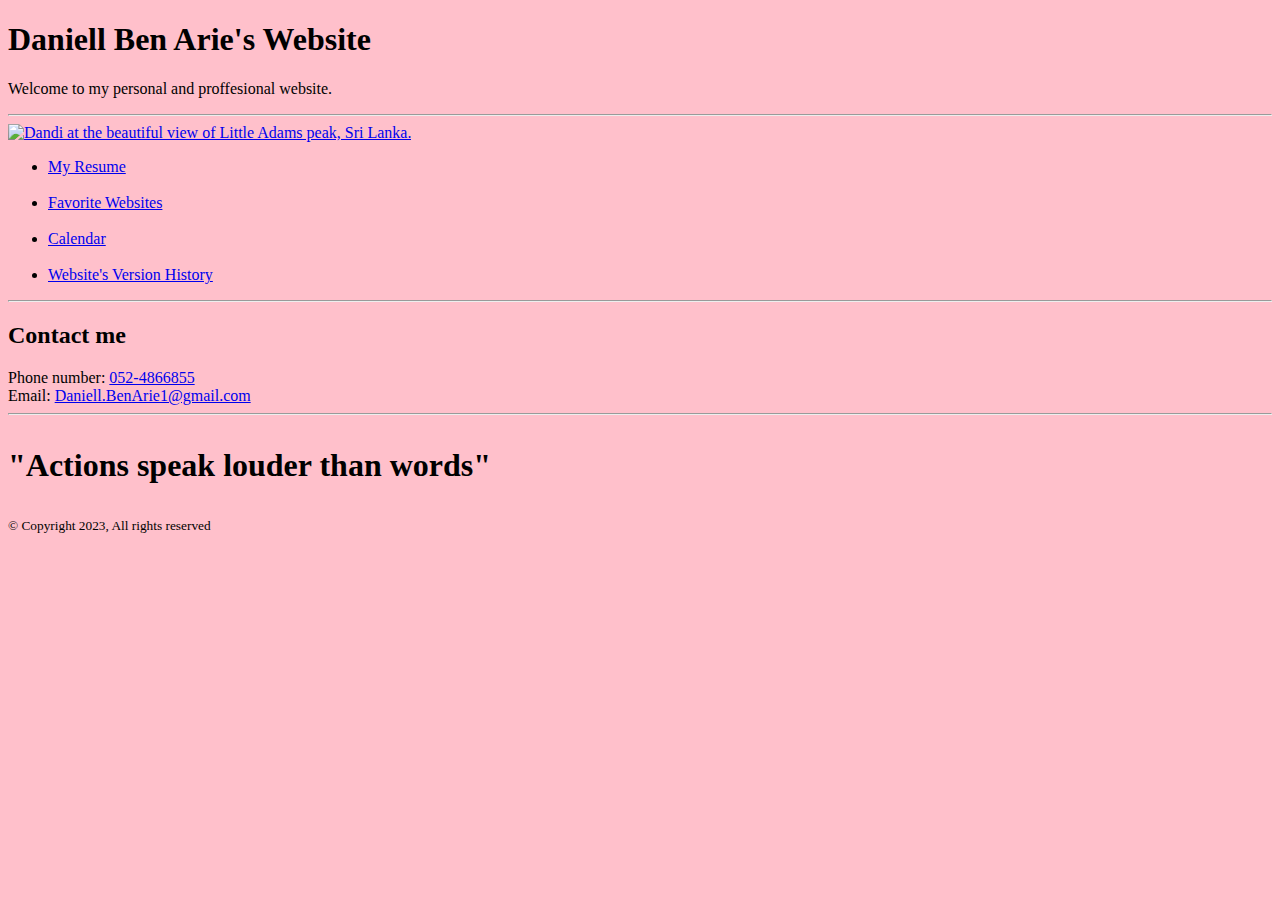
==== index.html @ c3347bf6 "Add files via upload" ====
<!DOCTYPE html>
<html lang="en">
<head>
    <meta charset="UTF-8">
    <meta name="viewport" content="width=device-width, initial-scale=1.0">
    <title>Dandi's Site</title>
</head>
<body bgcolor="#FFC0CB">
   <h1>Daniell Ben Arie's Website</h1> 
   <p>Welcome to my personal and proffesional website.</p>
   <hr/>
   <a href="https://goo.gl/maps/FMQgrcPchekbQC2bA" target=”_blank”><img src="./Photos/Dandi's photo.png" style="height: 450px;" alt="Dandi at the beautiful view of Little Adams peak, Sri Lanka." title="Wondering where this was taken? Click here!" /></a>

   <ul>
        <li><a href="./Dandi'sResume.html">My Resume</a></li> <br/>
        <li><a href="./FavoriteWebsites.html">Favorite Websites</a></li> <br/>
        <li><a href="https://calendar.google.com/calendar/" target="_blank">Calendar</a></li> <br/>
        <li><a href="./Version History Folder/VersionHistory.html">Website's Version History</a></li>
   </ul>
   <hr/>
   <h2>Contact me</h2>
   Phone number: <a href="tel:052-4866855">052-4866855</a> <br/>
   Email: <a href="mailto:daniell.benarie1@gmail.com">Daniell.BenArie1@gmail.com </a><br/>
   <hr/>
  <h1><p>"Actions speak louder than words"</p></h1>
   <footer>
    <p><small>&copy; Copyright 2023, All rights reserved</small></p>
    
    </footer>
</body>
</html>
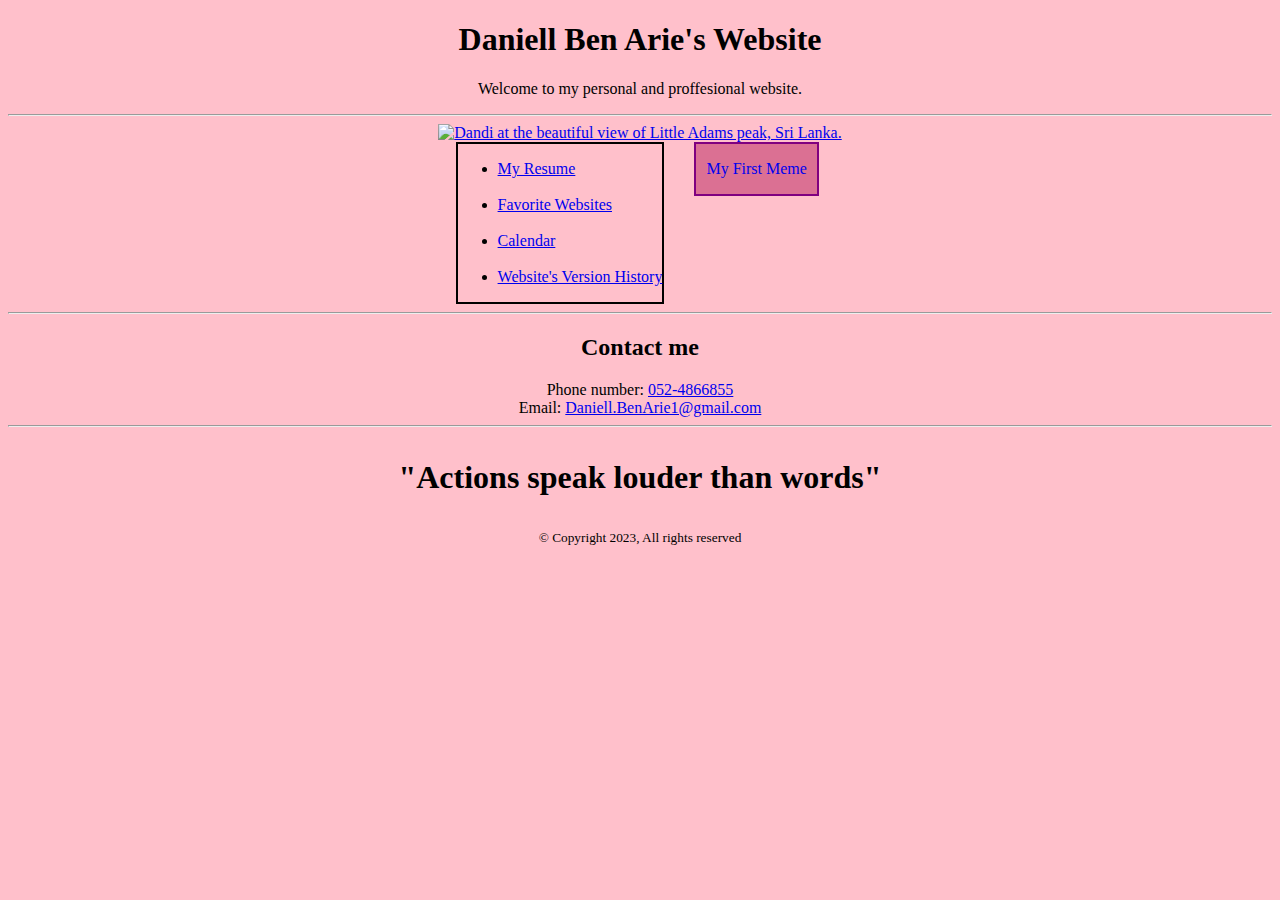
==== commit bfe107f4: "Add files via upload" ====
--- a/index.html
+++ b/index.html
@@ -4,20 +4,34 @@
     <meta charset="UTF-8">
     <meta name="viewport" content="width=device-width, initial-scale=1.0">
     <title>Dandi's Site</title>
+    <link rel="stylesheet" href="style.css">
 </head>
-<body bgcolor="#FFC0CB">
+<body>
    <h1>Daniell Ben Arie's Website</h1> 
    <p>Welcome to my personal and proffesional website.</p>
    <hr/>
-   <a href="https://goo.gl/maps/FMQgrcPchekbQC2bA" target=”_blank”><img src="./Photos/Dandi's photo.png" style="height: 450px;" alt="Dandi at the beautiful view of Little Adams peak, Sri Lanka." title="Wondering where this was taken? Click here!" /></a>
+   <a href="https://goo.gl/maps/FMQgrcPchekbQC2bA" target=”_blank”><img src="./assets/Photos/Dandi's photo.png" style="height: 450px;" alt="Dandi at the beautiful view of Little Adams peak, Sri Lanka." title="Wondering where this was taken? Click here!" /></a>
+   <br/>
 
-   <ul>
-        <li><a href="./Dandi'sResume.html">My Resume</a></li> <br/>
-        <li><a href="./FavoriteWebsites.html">Favorite Websites</a></li> <br/>
-        <li><a href="https://calendar.google.com/calendar/" target="_blank">Calendar</a></li> <br/>
-        <li><a href="./Version History Folder/VersionHistory.html">Website's Version History</a></li>
-   </ul>
+    <div class="interactivearea">
+        <div class="mainlinks">
+            <ul>
+            <li><a href="./Dandi'sResume.html">My Resume</a></li> <br/>
+             <li><a href="./FavoriteWebsites.html">Favorite Websites</a></li> <br/>
+             <li><a href="https://calendar.google.com/calendar/" target="_blank">Calendar</a></li> <br/>
+             <li><a href="./Version History Folder/VersionHistory.html">Website's Version History</a></li>
+            </ul>
+          </div>
+      
+          <a href="./assets/Danismeme/index.html">
+              <div class="memebutton">
+                  <p>My First Meme</p>
+              </div>
+          </a>
+    </div>
+
    <hr/>
+
    <h2>Contact me</h2>
    Phone number: <a href="tel:052-4866855">052-4866855</a> <br/>
    Email: <a href="mailto:daniell.benarie1@gmail.com">Daniell.BenArie1@gmail.com </a><br/>
--- a/style.css
+++ b/style.css
@@ -0,0 +1,25 @@
+body {
+    text-align: center;
+    background-color: pink;
+}
+
+.interactivearea {
+    margin-right: 130px;
+}
+
+.mainlinks {
+    border: 2px solid black;
+    display: inline-block;
+    margin-right: 30px;
+    text-align: left;
+}
+
+.memebutton {
+    background-color: palevioletred;
+    display: inline-block;
+    padding: 0px 10px;
+    border: 2px solid purple;
+    position: absolute;
+
+}
+
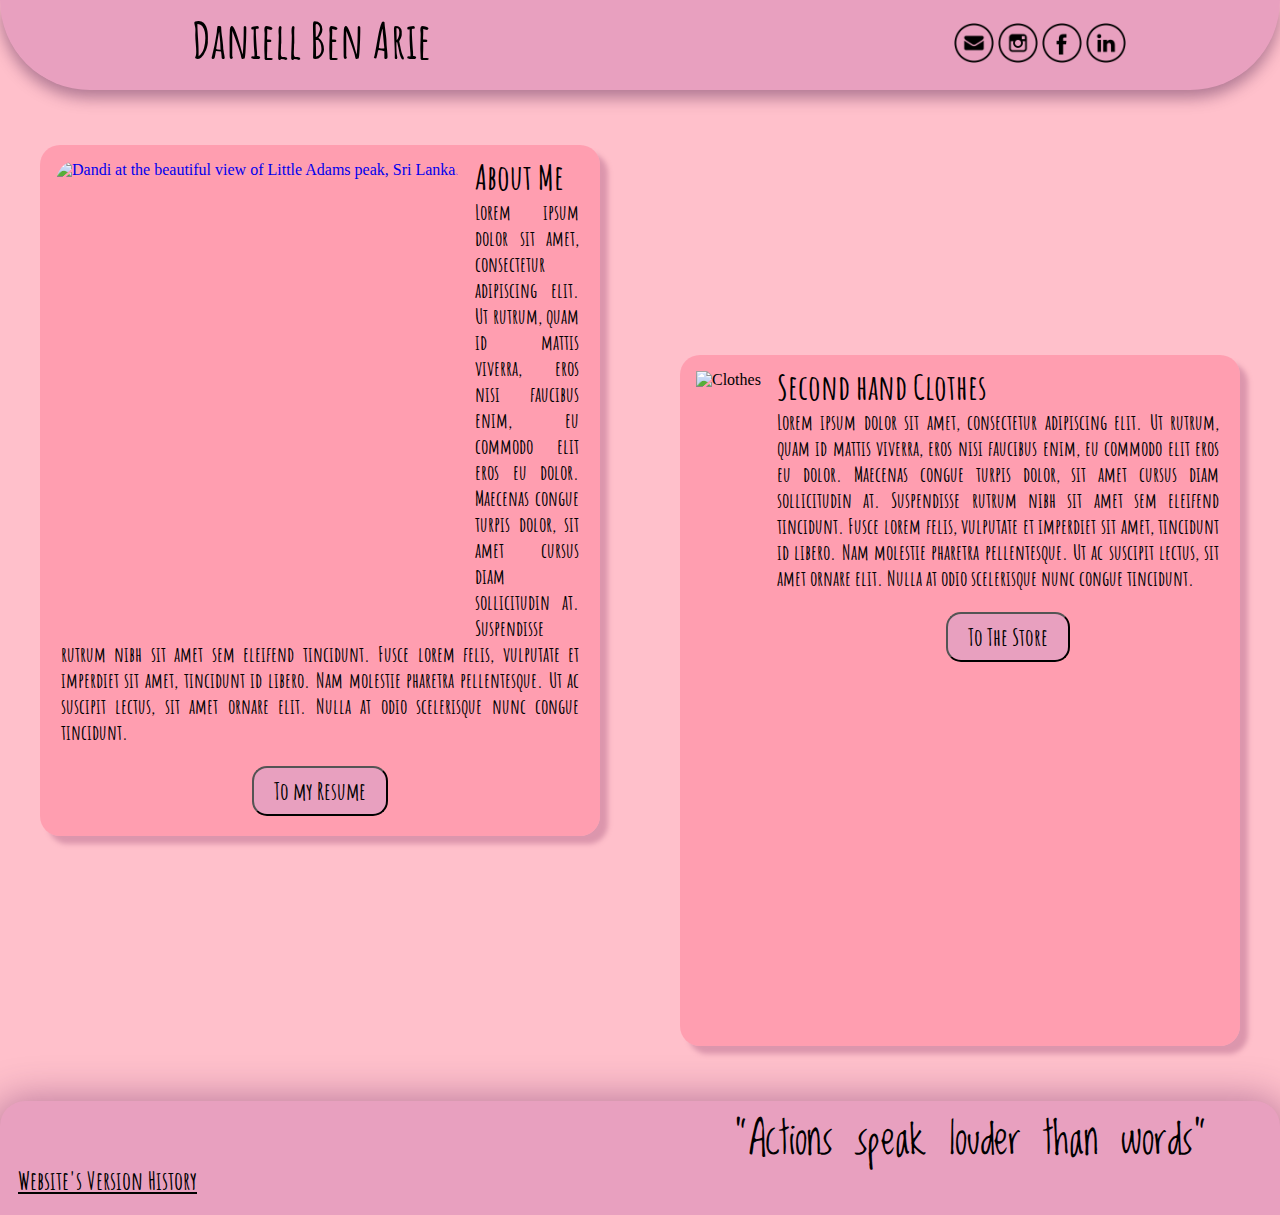
==== commit dc2fc370: "V2 Upload" ====
--- a/index.html
+++ b/index.html
@@ -5,41 +5,69 @@
     <meta name="viewport" content="width=device-width, initial-scale=1.0">
     <title>Dandi's Site</title>
     <link rel="stylesheet" href="style.css">
+    <link rel="preconnect" href="https://fonts.googleapis.com">
+<link rel="preconnect" href="https://fonts.gstatic.com" crossorigin>
+<link href="https://fonts.googleapis.com/css2?family=Amatic+SC&family=Lobster&family=Loved+by+the+King&display=swap" rel="stylesheet">
+    <!--font-family: 'Amatic SC', cursive;
+    font-family: 'Lobster', cursive;
+    font-family: 'Loved by the King', cursive;-->
 </head>
 <body>
-   <h1>Daniell Ben Arie's Website</h1> 
-   <p>Welcome to my personal and proffesional website.</p>
-   <hr/>
-   <a href="https://goo.gl/maps/FMQgrcPchekbQC2bA" target=”_blank”><img src="./assets/Photos/Dandi's photo.png" style="height: 450px;" alt="Dandi at the beautiful view of Little Adams peak, Sri Lanka." title="Wondering where this was taken? Click here!" /></a>
-   <br/>
+   <div class="header">
+    <h1 class="logo">Daniell Ben Arie</h1> 
+    
+       <div class="icons">
+        <a href="mailto:Dont-email-me@gmail.com"><img src="./assets/Icons/eMail.png" alt="eMail"/></a>
+        <a href="https://www.instagram.com/?hl=en" target=".blank"><img src="./assets/Icons/Instagram.png" alt="Instagram"/></a>
+        <a href="https://www.facebook.com" target=".blank"><img src="./assets/Icons/Facebook.png" alt="Facebook"></a>
+        <a href="https://www.linkedin.com" target=".blank"><img src="./assets/Icons/LinkedIn.png" alt="LinkedIn"/></a>
+       </div>
+   </div>
+   
+    <div class="main">
+            <div class="main-card left">
+                
+                <div class="main-image"> 
+                    <a href="https://goo.gl/maps/FMQgrcPchekbQC2bA" target=”_blank”><img src="./assets/Photos/Dandi's photo.png" alt="Dandi at the beautiful view of Little Adams peak, Sri Lanka." title="Wondering where this was taken?" /></a>
+                </div>
+                
+                <div class="main-text"> 
+                    <p> <span class="title"> About Me </span>
+                        <br/> 
+                        Lorem ipsum dolor sit amet, consectetur adipiscing elit. Ut rutrum, quam id mattis viverra, eros nisi faucibus enim, eu commodo elit eros eu dolor. Maecenas congue turpis dolor, sit amet cursus diam sollicitudin at. Suspendisse rutrum nibh sit amet sem eleifend tincidunt. Fusce lorem felis, vulputate et imperdiet sit amet, tincidunt id libero. Nam molestie pharetra pellentesque. Ut ac suscipit lectus, sit amet ornare elit. Nulla at odio scelerisque nunc congue tincidunt.
+                    </p>
+                </div>
 
-    <div class="interactivearea">
-        <div class="mainlinks">
-            <ul>
-            <li><a href="./Dandi'sResume.html">My Resume</a></li> <br/>
-             <li><a href="./FavoriteWebsites.html">Favorite Websites</a></li> <br/>
-             <li><a href="https://calendar.google.com/calendar/" target="_blank">Calendar</a></li> <br/>
-             <li><a href="./Version History Folder/VersionHistory.html">Website's Version History</a></li>
-            </ul>
-          </div>
-      
-          <a href="./assets/Danismeme/index.html">
-              <div class="memebutton">
-                  <p>My First Meme</p>
-              </div>
-          </a>
+                <div class="resume-button">
+                    <a href="./Dandi'sResume.html"><button type="button" >To my Resume</button></a>
+                </div>
+
+            </div>
+            
+
+            <div class="main-card right">
+                
+                <div class="main-image"> 
+                    <img src="./assets/Photos/Clothes.png" alt="Clothes" />
+                </div>
+                
+                <div class="main-text"> 
+                    <p> <span class="title"> Second hand Clothes </span>
+                        <br/> 
+                        Lorem ipsum dolor sit amet, consectetur adipiscing elit. Ut rutrum, quam id mattis viverra, eros nisi faucibus enim, eu commodo elit eros eu dolor. Maecenas congue turpis dolor, sit amet cursus diam sollicitudin at. Suspendisse rutrum nibh sit amet sem eleifend tincidunt. Fusce lorem felis, vulputate et imperdiet sit amet, tincidunt id libero. Nam molestie pharetra pellentesque. Ut ac suscipit lectus, sit amet ornare elit. Nulla at odio scelerisque nunc congue tincidunt.
+                    </p>
+                </div>
+
+                <div class="resume-button">
+                    <a><button type="button" >To The Store</button></a>
+                </div>
+
+            </div>
+    </div>
+    <div class="footer">
+        <p class="quote">"Actions speak louder than words"</p>
+        <a class="history" href="./Version History Folder/VersionHistory.html">Website's Version History</a>
     </div>
 
-   <hr/>
-
-   <h2>Contact me</h2>
-   Phone number: <a href="tel:052-4866855">052-4866855</a> <br/>
-   Email: <a href="mailto:daniell.benarie1@gmail.com">Daniell.BenArie1@gmail.com </a><br/>
-   <hr/>
-  <h1><p>"Actions speak louder than words"</p></h1>
-   <footer>
-    <p><small>&copy; Copyright 2023, All rights reserved</small></p>
-    
-    </footer>
 </body>
 </html>--- a/style.css
+++ b/style.css
@@ -1,25 +1,227 @@
+
+
 body {
+    display: flex;
+    flex-direction: column;
+    justify-content: space-between;
+    height: 100vh;
+    box-sizing: border-box;
+    margin: 0;
+    padding: 0; /* check back if this is relevant*/
     text-align: center;
     background-color: pink;
 }
 
-.interactivearea {
-    margin-right: 130px;
-}
-
-.mainlinks {
-    border: 2px solid black;
-    display: inline-block;
-    margin-right: 30px;
-    text-align: left;
-}
-
-.memebutton {
-    background-color: palevioletred;
-    display: inline-block;
-    padding: 0px 10px;
-    border: 2px solid purple;
-    position: absolute;
-
-}
-
+.header {
+    box-sizing: border-box;
+    height: 10vh;
+    background-color: #E8A0BF;
+    position: relative;
+    display: flex;
+    align-items: center;
+    justify-content: space-between;
+    box-shadow: 0 8px 15px rgba(60, 15, 66, 0.4);
+    border-radius: 0px 0px 225px 225px;
+} 
+@media (max-height: 500px) {.header {height:20vh;} }
+
+.header > .logo {
+    font-family: 'Amatic SC', cursive;
+    font-size: 50px ;
+
+}
+
+
+.header > .icons a img {
+    width: 40px;
+    height: 40px;   
+}
+
+.main {
+    box-sizing: border-box;
+    display: flex;
+    margin-top: 40px;
+    margin-bottom: 40px;
+    justify-content: space-around;
+    width: 100vw;
+    flex-direction: row
+}
+
+.main > .main-card {
+    border-radius: 20px;
+    max-width: 700px;
+    background-color: #FF869E95;
+    box-shadow: 8px 8px 5px rgba(168, 88, 128, 0.4);
+}
+
+@media (max-width: 950px){ 
+    .main{
+      flex-wrap: wrap;
+      justify-content: start;
+}
+    .main .main-card{
+        max-width: 420px;
+    }
+    .main .left {
+        margin:15px 40px 4vh 40px ;
+    }
+    .main .right {
+        margin:4vh 5vw 15px auto ;
+    }
+    .footer .quote {
+        margin: 0 3vh 4vh 0;
+    }
+
+}
+
+@media (min-width: 951px){
+    .main .left {
+    margin:15px 40px 25vh 40px ;
+}
+
+    .main .right {
+    margin:25vh 40px 15px 40px ;
+}
+    .footer .quote {
+    margin: 0 8vh 4vh 0;
+}
+}
+
+.main-image img{
+    border-radius: 8%;
+    float: left;
+    padding: 1em;
+    height: 450px;
+}
+
+@media (max-width:1140px) {
+    .main-image img {
+    float: none;
+} 
+}
+
+.main-text .title {
+    font-size: 35px;
+    margin-bottom: 10px;
+}
+
+.main-text p {
+    text-align: justify;
+    padding: 0 1em;
+    font-family: 'Amatic SC', cursive;
+    font-size: 1.3rem;
+    font-weight: 700;
+    margin-top: 9px;
+}
+
+.main-card button {
+    font-family: 'Amatic SC', cursive;
+    font-weight: 700;
+    font-size: 1.5rem;
+    width: 130px;   
+    height: 50px;
+    background-color: #E8A0BF;
+    border-radius: 15px;
+    transition-duration: 0.15s;
+    cursor: pointer;
+    position: relative;
+    margin-top: 30px;
+    margin-right: 10px;
+    margin-bottom: 20px;
+    width: max-content;
+    padding: 0 20px;
+    color: black;
+    border-color: black;
+}
+
+@media (max-width:1500px) {
+    .main-card button{margin-top: 0; margin-right: 0px;}
+}
+
+.main-card button:hover {
+    background-color: #c02669;
+    color: rgb(226, 226, 209);
+    border: 2px solid rgb(226, 226, 209);
+} 
+
+.main-card button:active {
+    border: 2px solid #E8A0BF ;
+    color: #E8A0BF;
+    transition-duration: 0s;
+}
+
+.footer {
+    border-radius: 25px 25px 0px 0px;
+    width: 100%;
+    display: flex;
+    flex-direction: row-reverse;
+    align-items: center;
+    justify-content: space-between;
+    background-color: #E8A0BF;
+    box-shadow: 0 5px 40px 6px rgba(71, 5, 80, 0.4);
+
+}
+
+.footer .quote {
+    font-size: 45px;
+    font-family: 'Loved by the King', cursive;
+}
+@media (max-width:720px) {
+    .footer .quote {
+        font-size: 33px;
+    }
+}
+
+.footer .history {
+    font-family: 'Amatic SC', cursive;
+    color: black;
+    font-size: 25px;
+    font-weight: 700;
+}
+
+@media (max-width:590px) { /*Phone Display*/
+    .header {
+        flex-direction: column;
+        width: 100%;
+        height: 100%;
+        justify-content: center;
+        
+    }
+    .header > .logo {
+        margin: 0;
+    }
+    .main-text p{
+        font-size: 1em;
+        width: 250px;
+    }
+    .main .main-image img {
+        height: 300px;
+    }
+    .footer {
+        flex-direction: column;
+        justify-content: center;
+    }
+    .footer .quote {
+        margin: 0;
+    }
+    .footer .history {
+        margin: 0 0 0.8vh 0;
+        font-size: 23px;
+    }
+}
+
+@media (min-width:590px) {
+    .header .logo {
+        margin-left: 15%;
+        margin-bottom: 45px;
+    }
+    .header > .icons {
+        margin-right: 12%;
+    }
+    .main-card {
+        min-width: 420px;
+    }
+    .footer .history {
+        margin: 5vh 0 0 2vh;
+    }
+}